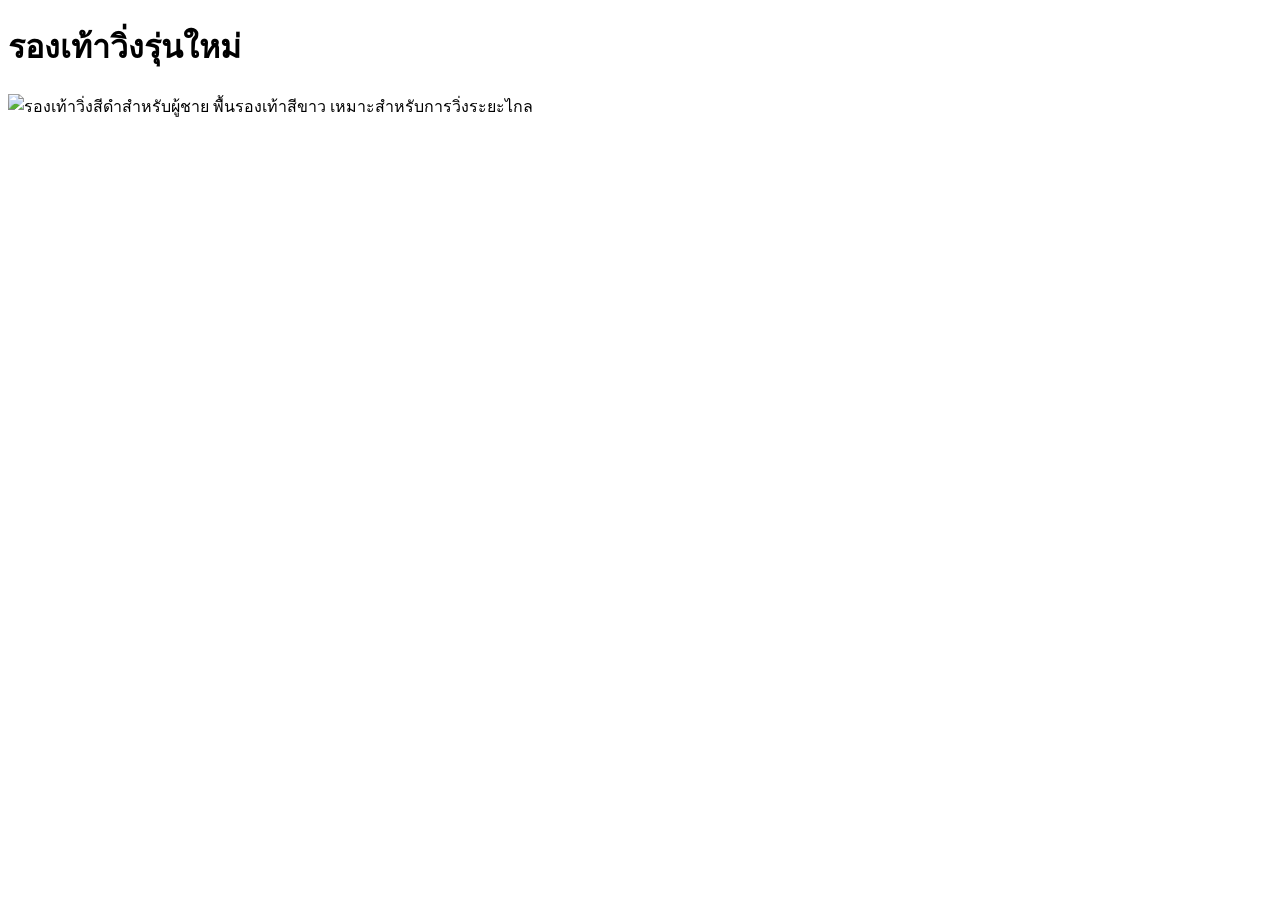
==== ex1.html @ 7e122494 "Add files via upload" ====
<!DOCTYPE html>
<html lang="th">
<head>
<meta charset="UTF-8">
<title>ตัวอย่าง Accessibility</title>
</head>

<body>

<h1>รองเท้าวิ่งรุ่นใหม่</h1>

<img src="../images/sport-shoes-running.jpg" width="500" height="300" border="0" alt="รองเท้าวิ่งสีดำสำหรับผู้ชาย พื้นรองเท้าสีขาว เหมาะสำหรับการวิ่งระยะไกล">

</body>
</html>
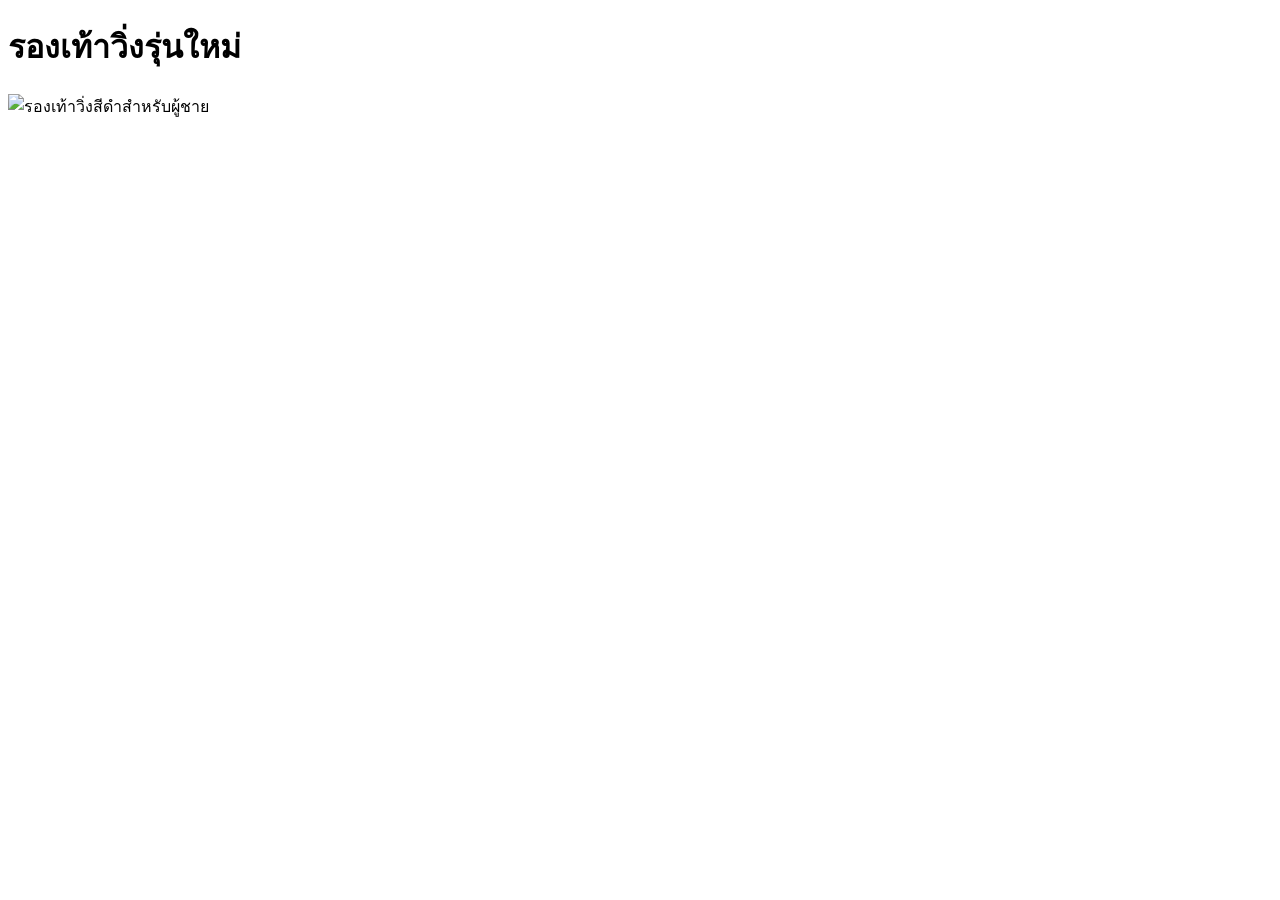
==== commit 51f2f781: "Update ex1.html" ====
--- a/ex1.html
+++ b/ex1.html
@@ -9,7 +9,8 @@
 
 <h1>รองเท้าวิ่งรุ่นใหม่</h1>
 
-<img src="../images/sport-shoes-running.jpg" width="500" height="300" border="0" alt="รองเท้าวิ่งสีดำสำหรับผู้ชาย พื้นรองเท้าสีขาว เหมาะสำหรับการวิ่งระยะไกล">
+<img src="../images/sport-shoes-running.jpg" width="500" height="300" border="0" alt="รองเท้าวิ่งสีดำสำหรับผู้ชาย">
 
 </body>
-</html>+
+</html>
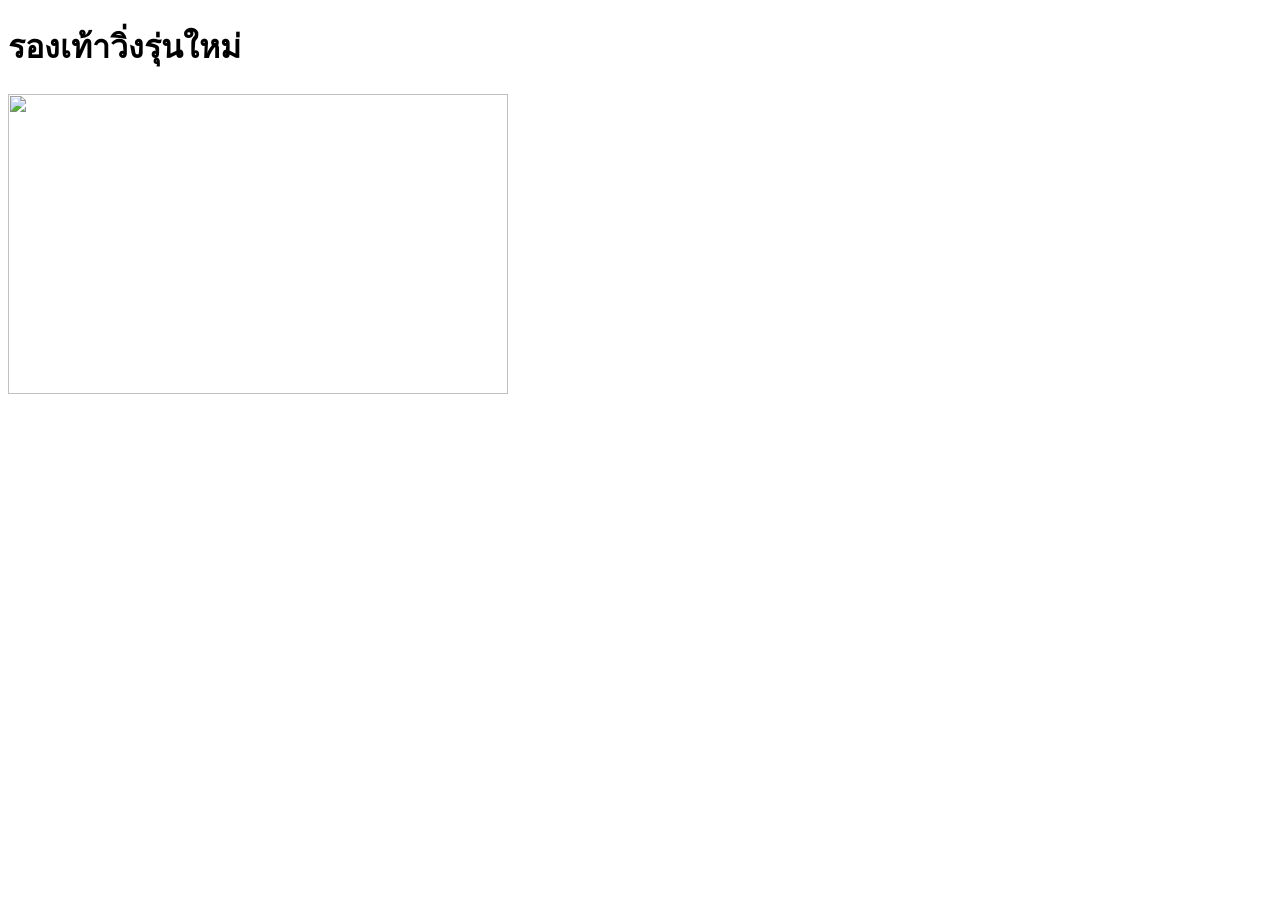
==== commit 32350596: "Remove alt attribute from image in ex1.html Removed the alt attribute from the image tag." ====
--- a/ex1.html
+++ b/ex1.html
@@ -9,8 +9,9 @@
 
 <h1>รองเท้าวิ่งรุ่นใหม่</h1>
 
-<img src="../images/sport-shoes-running.jpg" width="500" height="300" border="0" alt="รองเท้าวิ่งสีดำสำหรับผู้ชาย">
+<img src="../images/sport-shoes-running.jpg" width="500" height="300" border="0" >
 
 </body>
 
 </html>
+
